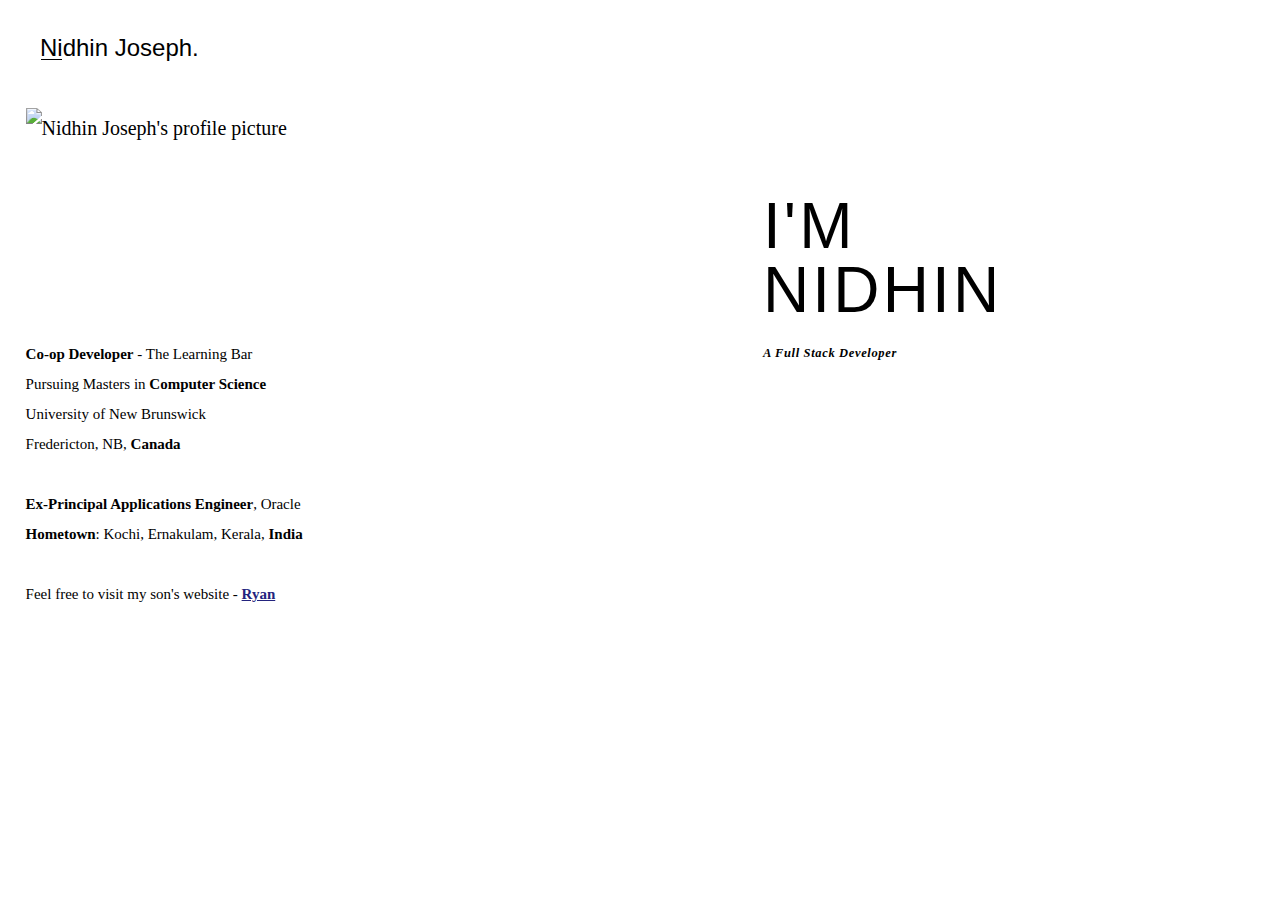
==== index.htm @ 365369a5 "nidjosep.github.io initial commit" ====
<!DOCTYPE html>
<html lang="en">

<head>
  <meta charset="UTF-8">
  <meta name="viewport" content="width=device-width, initial-scale=1.0">
  <meta name="description" content="Nidhin Joseph is a full-stack web developer based in Canada with experience in various web technologies. He is currently pursuing a Master's in Computer Science at the University of New Brunswick.">
  <meta name="keywords" content="Nidhin Joseph, Nidhin, Nithin, Web Developer, Full Stack Developer, Canada, Master's in Computer Science, University of New Brunswick, Oracle, Kerala, India">
  <title>Nidhin Joseph</title>
  <link rel="icon" type="image/png" href="./images/favicon.ico" title="Nidhin Joseph"/>
  <link rel="stylesheet" href="./css/style.min.css" type="text/css" media="all">
  <link rel="canonical" href="https://nidhinjoseph.dev">
  <script src="https://kit.fontawesome.com/a82a64d7f6.js" crossorigin="anonymous"></script>
  <script type="application/ld+json">
    {
      "@context": "https://schema.org",
      "@type": "Person",
      "name": "Nidhin Joseph",
      "url": "https://nidhinjoseph.dev",
      "sameAs": [
        "https://ca.linkedin.com/in/nidhinjoseph1990",
        "https://www.facebook.com/nidhinjoseph.1990",
        "https://www.instagram.com/nidhinjoseph.1990/",
        "https://github.com/nidjosep",
        "https://about.me/nidhin.joseph",
        "https://stackoverflow.com/users/2441654/nidhin-joseph",
        "https://lh3.googleusercontent.com/a/AAcHTte0Kl4K0qjuCA0yjRLaPLtm47jsP6-CSwh4XV144Wp50jI=s576-c-no",
        "https://media.licdn.com/dms/image/D5603AQF668iRJFasgQ/profile-displayphoto-shrink_800_800/0/1688090644987?e=1694044800&v=beta&t=lOhoZLxIm78u2Kqx9Itv9NC1zThnthhdi6qwClo1WMo",
        "[data-uri]"
      ],
      "image": "https://media.licdn.com/dms/image/D5603AQF668iRJFasgQ/profile-displayphoto-shrink_800_800/0/1688090644987?e=1694044800&v=beta&t=lOhoZLxIm78u2Kqx9Itv9NC1zThnthhdi6qwClo1WMo"
    }
    </script>
</head>

<body
  class="page-template page-template-templates page-template-about page-template-templatesabout-php page page-id-190 page-parent page-about">


  <div id="page" class="site">

    <header id="masthead" class="navigation-element site-header">
      <div class="site-branding">
        <span class="site-title"><a href="https://nidhinjoseph.dev" rel="home"><span id="logo" class="logo">Nidhin
              Joseph.</span></a></span>
      </div>

      <nav id="site-navigation" class="main-navigation">
        <div class="menu-primary-menu-container">
          <ul id="header-menu" class="menu">
            <li id="menu-item-4181"
              class="menu-item menu-item-type-post_type menu-item-object-page current-menu-item page_item page-item-190 current_page_item menu-item-4181">
              <!--a href="https://nidhinjoseph.dev" aria-current="page">About</a></li-->
          </ul>
        </div>
      </nav><!-- #site-navigation -->
    </header>

    <div id="content" class="site-content">
      <div>
        <img src="https://media.licdn.com/dms/image/D5603AQF668iRJFasgQ/profile-displayphoto-shrink_800_800/0/1688090644987?e=1700092800&v=beta&t=DGeRXmdUcDru_PqeTYKTHesyyFkEDQgYLfb8tPfe4xo" alt="Nidhin Joseph's profile picture" style="
        height: 150px;
        position: absolute;
        top: 12%;
        left: 2%;
        ">
        <p style="position: absolute; top: 36%; left: 2%; font-size: 15px;">
          <b>Co-op Developer</b> - The Learning Bar
          <br>
          Pursuing Masters in <b>Computer Science</b>
          <br>
          University of New Brunswick
          <br>
          Fredericton, NB, <b>Canada</b>
          <br>
          <br>
          <b>Ex-Principal Applications Engineer</b>, Oracle
          <br>
          <b>Hometown</b>: Kochi, Ernakulam, Kerala, <b>India</b>
          <br>
          <br>
          Feel free to visit my son's website - <a class="link" href="https://ryannidhin.com"><b>Ryan</b></a>
        </p>
      </div>
      <div id="primary" class="content-area">
        <header class="entry-banner flex-vcenter" style="padding-left: 28%;">
          <div class="entry-banner-content fade-in-elements">

              <svg version="1.1" id="hey" xmlns="http://www.w3.org/2000/svg"
              xmlns:xlink="http://www.w3.org/1999/xlink" x="0px" y="0px" width="150px" height="150px"
              viewBox="55.68 1.68 150 150" enable-background="new 55.68 1.68 150 150" xml:space="preserve"
              class="js-fade-element-show">
              <g id="XMLID_193_">
                <g id="XMLID_25_">
                  <path id="XMLID_29_" class="exclamation-dot"
                    d="M183.995,75.745c1.932,0,2.656-2.416,0.361-2.416C182.424,73.209,181.579,75.745,183.995,75.745 L183.995,75.745z">
                  </path>
                </g>
              </g>
              <path class="h-1" d="M82.317,3.532c0,0-15.577,110.371-6.279,136.576"></path>
              <line class="h-2" x1="110.454" y1="16.695" x2="111.178" y2="118.975"></line>
              <path class="h-3" d="M140.28,57.752c0,0-12.196,0.362-41.298,14.008c-29.223,13.645-32,8.454-32,8.454">
              </path>
              <path class="ey"
                d="M121.442,87.578c0,0,8.332,1.57,14.974-9.902c6.641-11.471,0-13.404,0-13.404s-12.438-2.777-12.68,28.015 c-0.242,30.793,26.083,0,27.412-15.939c0,0,1.932,11.351,7.729,8.453c5.916-2.898,10.385-17.389,11.109-26.083 s5.071,53.375,0,77.404c-5.314,25.117-16.303,10.266-17.993,5.193c-1.208-3.623-7.124-24.393,25.117-51.32l10.626-8.938">
              </path>
              <line class="exclamation-line" x1="187.858" y1="2.446" x2="184.598" y2="68.016"></line>
            </svg>


            <h1 class="entry-title js-fade-element-show">
              I'm Nidhin </h1>
            <p class="js-fade-element-show" style="font-size: 12.5px !important; font-weight: bold !important; font-style: italic !important;">A Full Stack Developer</p>
          </div>
        </header>

        <main id="main" class="site-main" style="padding-top: 100px;width: 100%; margin: auto; text-align: center">
          <a href="https://ca.linkedin.com/in/nidhinjoseph1990?trk=profile-badge" target="_blank" aria-label="LinkedIn Profile">
            <i class="fab fa-linkedin"></i>
          </a>
          <a href="https://www.facebook.com/nidhinjoseph.1990" target="_blank" aria-label="Facebook Profile">
            <i class="fab fa-facebook"></i>
          </a>
          <a href="https://www.instagram.com/nidhinjoseph.1990/" target="_blank" aria-label="Instagram Profile">
            <i class="fab fa-instagram"></i>
          </a>
          <a href="https://github.com/nidjosep" target="_blank" aria-label="GitHub Profile">
            <i class="fab fa-github"></i>
          </a>
          <a href="https://about.me/nidhin.joseph" target="_blank" aria-label="About Me Profile">
            <i class="fa-solid fa-user"></i>
          </a>
          <a href="https://stackoverflow.com/users/2441654/nidhin-joseph" target="_blank" aria-label="Stack Overflow Profile">
            <i class="fab fa-stack-overflow"></i>
          </a>  
          <a href="mailto:nidhinjoseph.1990@gmail.com">
            <i class="fas fa-envelope"></i>
          </a>          
        </main>

      </div>

    </div>

  </div>
</body>

</html>
---- css/style.min.css ----
@charset "UTF-8";
#page {
	position: relative
}

html {
	box-sizing: border-box
}

#page {
	height: auto
}

#primary,
svg:not(:root) {
	overflow: hidden
}

p {
	margin-bottom: 1.5em
}

body::after {
    content: "";
    background: url('../images/friends.jpeg') no-repeat center center fixed; 
    background-size: cover;
    opacity: 0.1;
    top: 10%;
    left: 10%;
    position: absolute;
    z-index: -1;
}

a {
	text-decoration: none
}

object {
	max-width: 100%
}

#content[tabindex="-1"]:focus,
a:active,
a:hover {
	outline: 0
}

.entry-content:after,
.site-content:after,
.site-header:after,
h1,
h2,
h3,
h4,
h5,
h6 {
	clear: both
}

[class*=" icon-"]:before,
[class^=icon-]:before {
	font-family: fontello;
	font-style: normal;
	font-weight: 400;
	speak: none;
	display: inline-block;
	text-decoration: inherit;
	width: 1em;
	margin-right: .2em;
	text-align: center;
	font-variant: normal;
	text-transform: none;
	line-height: 1em;
	margin-left: .2em;
	-webkit-font-smoothing: antialiased;
	-moz-osx-font-smoothing: grayscale
}

.link {
	color: rgb(35, 35, 126) !important;
	text-decoration: underline;
	cursor: pointer !important;
	z-index: 99999 !important;
}

@keyframes loading {
	from {
		left: -200px;
		width: 30%
	}
	50% {
		width: 30%
	}
	70% {
		width: 70%
	}
	80% {
		left: 50%
	}
	95% {
		left: 120%
	}
	to {
		left: 100%
	}
}

html {
	font-family: sans-serif;
	-webkit-text-size-adjust: 100%;
	-ms-text-size-adjust: 100%
}

#page {
	min-height: 100vh
}

@media screen and (min-width:640px) {
	#page {
		padding-bottom: 668px
	}
}

@media screen and (min-width:768px) {
	#page {
		padding-bottom: 618px
	}
}

@media screen and (min-width:1180px) {
	#page {
		padding-bottom: 70px
	}
}

article,
header,
main,
menu,
nav {
	display: block
}

[hidden],
template {
	display: none
}

a {
	background-color: transparent;
	outline: 0!important
}

h1 {
	font-size: 2em;
	margin: .67em 0
}

.entry-title,
h1,
h2 {
	font-weight: 400
}

body {
	-moz-osx-font-smoothing: grayscale;
	-webkit-font-smoothing: antialiased
}

body {
	margin: 0;
	height: 100%
}

body {
	color: #000;
	font-family: elena-regular, serif;
	font-size: 1.25rem;
	line-height: 2
}

i {
	font-style: italic
}

a,
a:active,
a:focus,
a:hover,
a:visited {
	color: #000
}

*,
:after,
:before {
	box-sizing: inherit
}

ul {
	margin: 0 0 1.5em 3em
}

ul {
	list-style: disc
}

li>ul {
	margin-bottom: 0;
	margin-left: 1.5em
}

a:focus {
	outline: dotted thin
}

.entry-content:after,
.entry-content:before,
.site-content:after,
.site-content:before,
.site-header:after,
.site-header:before {
	content: "";
	display: table;
	table-layout: fixed
}

.flex-vcenter {
	display: -ms-flexbox;
	display: flex;
	-ms-flex-align: center;
	align-items: center;
	-ms-flex-pack: center;
	justify-content: center
}

.js-fade-element-show {
	transition: all .4s ease-in-out;
	opacity: 1
}

.fade-in-elements>* {
	opacity: 0
}

.fade-in-elements .js-fade-element-show {
	opacity: 1
}

.main-navigation {
	clear: both;
	display: none;
	position: relative;
	width: 100%;
	z-index: 2
}

@media only screen and (min-width:800px) {
	.main-navigation {
		display: block
	}
}

.main-navigation .home-primary {
	display: none
}

.main-navigation ul {
	list-style: none;
	margin: 0;
	padding-left: 20px;
	text-align: center
}

.main-navigation li {
	font-family: "Gotham A", "Gotham B", sans-serif;
	font-size: .6875rem;
	font-style: normal;
	font-weight: 500;
	display: inline-block;
	letter-spacing: .1em;
	text-transform: uppercase
}

@media only screen and (min-width:320px) {
	.main-navigation li {
		margin: 40px 5px 0;
		letter-spacing: .1em
	}
}

@media only screen and (min-width:1180px) {
	.main-navigation ul {
		padding-left: 0
	}
	.main-navigation li {
		margin: 40px 22px 0;
		letter-spacing: .2em
	}
}

.main-navigation li.menu-item a {
	color: #000;
	position: relative;
	text-decoration: none;
	line-height: 1.8
}

.main-navigation li.current-menu-item a:before,
.main-navigation li.menu-item a:before {
	background-color: #000;
	bottom: -1px;
	height: 1px;
	left: 0;
	position: absolute;
	width: 98%;
	content: ""
}

.main-navigation li.menu-item a:hover {
	color: #000
}

.main-navigation li.menu-item a:before {
	-ms-transform: scaleX(0);
	transform: scaleX(0);
	transition: all .3s ease-in-out 0s;
	-ms-transform-origin: 2px;
	transform-origin: 2px;
	visibility: hidden;
	-webkit-transform: scaleX(0);
	-webkit-transition: all .3s ease-in-out 0s
}

.main-navigation li.menu-item a:hover:before {
	-ms-transform: scaleX(1);
	transform: scaleX(1);
	visibility: visible
}

.main-navigation li.current-menu-item a:before {
	-ms-transform: scaleX(1);
	transform: scaleX(1);
	visibility: visible;
	-webkit-transform: scaleX(1)
}

.main-navigation a {
	display: block
}

.site-header {
	position: absolute;
	width: 100%
}

.logo,
.logo:before {
	transition: all .5s ease-in-out
}

.logo {
	font-family: "Gotham A", "Gotham B", sans-serif;
	font-size: 1.125rem;
	font-style: normal;
	font-weight: 400;
	left: 20px;
	line-height: 1;
	position: absolute;
	top: 20px;
	white-space: nowrap;
	z-index: 10550
}

@media only screen and (min-width:640px) {
	.logo {
		left: 40px;
		font-size: 1.5rem;
		top: 36px
	}
}

@media only screen and (min-width:1200px) {
	.logo {
		top: 36px
	}
}

.logo:before {
	background-color: #000;
	bottom: 0;
	content: '';
	height: 1px;
	left: 1px;
	position: absolute;
	width: 15px
}

@media only screen and (min-width:640px) {
	.logo:before {
		width: 21px
	}
}

.entry-banner {
	position: relative
}

.entry-banner-content p {
	font-family: galaxy-bookitalic, sans-serif;
	font-size: .75rem;
	font-style: normal;
	line-height: 23px;
	letter-spacing: 0;
	margin-bottom: 20px
}

.entry-banner-content .entry-banner-content__first {
	margin: 0 0 8px
}

@media only screen and (min-width:640px) {
	.entry-banner-content p {
		font-size: 1.125rem;
		line-height: 36px
	}
	.entry-banner-content .entry-banner-content__first {
		margin-bottom: 0
	}
}

@media only screen and (min-width:1440px) {
	.entry-banner-content p {
		font-size: 1.09375vw
	}
	.entry-banner-content .entry-banner-content__first {
		margin-bottom: -8px
	}
}

.entry-content,
.page-content {
	margin: 1.5em 0 0
}

.entry-banner h1 {
	margin-top: 0
}

@keyframes home-arrow-bounce {
	0%,
	100%,
	20%,
	50%,
	80% {
		transform: translateY(0)
	}
	40% {
		transform: translateY(-10px)
	}
	60% {
		transform: translateY(-5px)
	}
}

@media only screen and (min-width:1200px) {
	.entry-banner-content p {
		letter-spacing: .65px
	}
}

.entry-banner {
	background-size: cover;
	background-position: center center
}

.entry-banner {
	background-repeat: no-repeat;
	height: 65vh;
}


@media only screen and (min-width:1200px) {
	.page-template-about .entry-banner {
		background-size: cover
	}
}

.page-template-about .entry-title {
	letter-spacing: .05em;
	font-style: normal;
	text-transform: uppercase
}


.page-template-about .entry-banner {
	background-size: cover;
	position: relative
}

@media only screen and (min-width:768px) {
	.page-template-about .entry-banner {
		background-position: center bottom;
	}
}

.page-template-about .entry-banner-content {
	position: relative;
	width: 60%
}

@media only screen and (min-width:640px) {
	.page-template-about .entry-banner-content {
		width: 65%
	}
	.page-template-about .entry-banner-content h1 {
		font-weight: 400;
		font-size: 3.4375rem
	}
}

@media only screen and (min-width:768px) {
	.page-template-about .entry-banner-content {
		width: 40%
	}
	.page-template-about .entry-banner-content h1 {
		font-size: 5vw
	}
	.page-template-about .entry-banner-content h1,
	.page-template-about .entry-banner-content p {
		padding-left: 10vw
	}
	.page-template-about .entry-banner-content #hey {
		height: 15vw;
		left: -7vw;
		top: 0;
		width: 15vw
	}
}

.page-template-about .entry-banner-content p {
	font-family: galaxy-bookitalic;
	font-size: 4.375vw
}

@media only screen and (min-width:640px) {
	.page-template-about .entry-banner-content p {
		font-size: 4.375vw
	}
}

@media only screen and (min-width:768px) {
	.page-template-about .entry-banner-content p {
		font-size: 1.5vw
	}
}

@media only screen and (min-width:1200px) {
	.page-template-about .entry-banner-content p {
		font-size: 1.25vw
	}
}

@media only screen and (min-width:1920px) {
	.page-template-about .entry-banner-content p {
		font-size: 1.54688rem
	}
}

.page-template-about #hey {
	position: absolute;
	height: 30vw;
	width: 30vw;
	top: -20vw;
	opacity: 1!important
}

.page-template-about #hey line,
.page-template-about #hey path {
	fill: none;
	stroke: #000;
	stroke-width: 2;
	stroke-linecap: round;
	stroke-linejoin: round;
	stroke-miterlimit: 10
}

.page-template-about #hey .h-1 {
	animation: dash .2s .2s ease-in-out forwards;
	stroke-dasharray: 138;
	stroke-dashoffset: 138.5
}

.page-template-about #hey .h-2 {
	animation: dash .2s .4s ease-in-out forwards;
	stroke-dasharray: 350;
	stroke-dashoffset: 351
}

.page-template-about #hey .h-3 {
	animation: dash .2s .6s ease-in-out forwards;
	stroke-dasharray: 78;
	stroke-dashoffset: -77.8
}

.page-template-about #hey .ey {
	animation: dash 1s .8s ease-in-out forwards;
	stroke-dasharray: 350;
	stroke-dashoffset: 351
}

.page-template-about #hey .exclamation-line {
	animation: dash .2s 1.8s ease-in-out forwards;
	stroke-dasharray: 350;
	stroke-dashoffset: 351
}

.page-template-about #hey .exclamation-dot {
	animation: dot .1s 2.2s linear forwards;
	fill: #000;
	opacity: 0;
	stroke-width: 0
}

.page-template-about .entry-title {
	font-family: flama-book, sans-serif;
	font-size: 1.75rem;
	line-height: 1;
	margin-bottom: 0;
	padding-left: 30vw
}

#about-1 {
	background-position: 40% center;
	padding: 10.75rem 1.25rem 1.25rem;
	position: relative
}

@media only screen and (min-width:640px) {
	#about-1 {
		background-position: center center;
		padding: 8.5rem 6.3125rem 6.25rem
	}
}

@media only screen and (min-width:1200px) {
	#about-1 {
		background-size: cover;
		height: 66.66667vw;
		padding: 0
	}
}

@media only screen and (min-width:1920px) {
	#about-1 {
		height: 65rem
	}
}

#about-1 p {
	font-size: 1rem
}

@media only screen and (min-width:640px) {
	#about-1 p {
		font-size: 1.3125rem
	}
}

@media only screen and (min-width:1200px) {
	#about-1 p {
		font-size: 1.38889vw
	}
}

#about-2 {
	background-position: left top;
	background-size: cover;
	margin-bottom: 3.125rem;
	padding-top: 3.625rem;
	padding-bottom: 1.5625rem
}

@media only screen and (min-width:640px) {
	#about-2 {
		background-position: left top;
		padding: 3.125rem 6.25rem 5.625rem
	}
}

@media only screen and (min-width:1200px) {
	#about-2 {
		height: 77.63889vw;
		padding-left: 12vw;
		padding-right: 12vw;
		padding-top: 10.41667vw
	}
}

@media only screen and (min-width:1920px) {
	#about-2 {
		height: 81.3125rem
	}
}

#about-2 h3 {
	font-size: 8.4375vw;
	letter-spacing: .4375vw;
	text-align: left;
	margin: 0;
	width: 100%
}

@media only screen and (min-width:640px) {
	#about-2 h3 {
		font-size: 2.5rem;
		margin-bottom: .5rem
	}
}

@media only screen and (min-width:1200px) {
	#about-2 h3 {
		font-size: 3.61111vw;
		letter-spacing: .36111vw;
		line-height: 1.4;
		margin-bottom: 0
	}
}

@media only screen and (min-width:1920px) {
	#about-2 h3 {
		font-size: 2.86458vw;
		letter-spacing: .28646vw
	}
}

#page {
	padding-bottom: 0
}

h1.post-title {
	display: block;
	text-transform: uppercase;
	font-style: normal
}

h1.post-title {
	font-family: flama-book, sans-serif;
	font-size: 1.5625rem;
	clear: both;
	letter-spacing: 4px;
	line-height: 1.2;
	margin: 15px auto
}

@media only screen and (min-width:640px) {
	h1.post-title {
		font-size: 50px;
		max-width: 80%
	}
}

@media only screen and (min-width:568px) and (orientation:landscape) {
	h1.post-title {
		font-size: 30px;
		max-width: 80%
	}
}

@media only screen and (min-width:1024px) {
	h1.post-title {
		font-size: 60px;
		max-width: 900px
	}
}

@font-face {
	font-family: slick;
	src: url(../../fonts/slick/slick.eot);
	src: url(../../fonts/slick/slick.eot?#iefix) format("embedded-opentype"), url(../../fonts/slick/slick.woff) format("woff"), url(../../fonts/slick/slick.ttf) format("truetype"), url(../../fonts/slick/slick.svg#slick) format("svg");
	font-weight: 400;
	font-style: normal
}

@keyframes sk-scaleout {
	0% {
		transform: scale(0)
	}
	100% {
		opacity: 0;
		transform: scale(1)
	}
}

@keyframes dash {
	to {
		stroke-dashoffset: 0
	}
}

@keyframes dot {
	0% {
		opacity: 0
	}
	100% {
		opacity: 1
	}
}

.entry-title {
	font-family: flama-book, sans-serif;
	font-style: normal;
	text-transform: uppercase
}

.entry-title {
	font-size: 1.75rem;
	letter-spacing: .05em;
	line-height: 1;
	margin-bottom: 0
}

#main a {
	font-size: 2em;
	padding: 10px;
}

@media only screen and (min-width:640px) {
	.entry-title {
		font-size: 3.4375rem
	}
}

@media only screen and (min-width:768px) {
	.entry-title {
		font-size: 5vw
	}
}
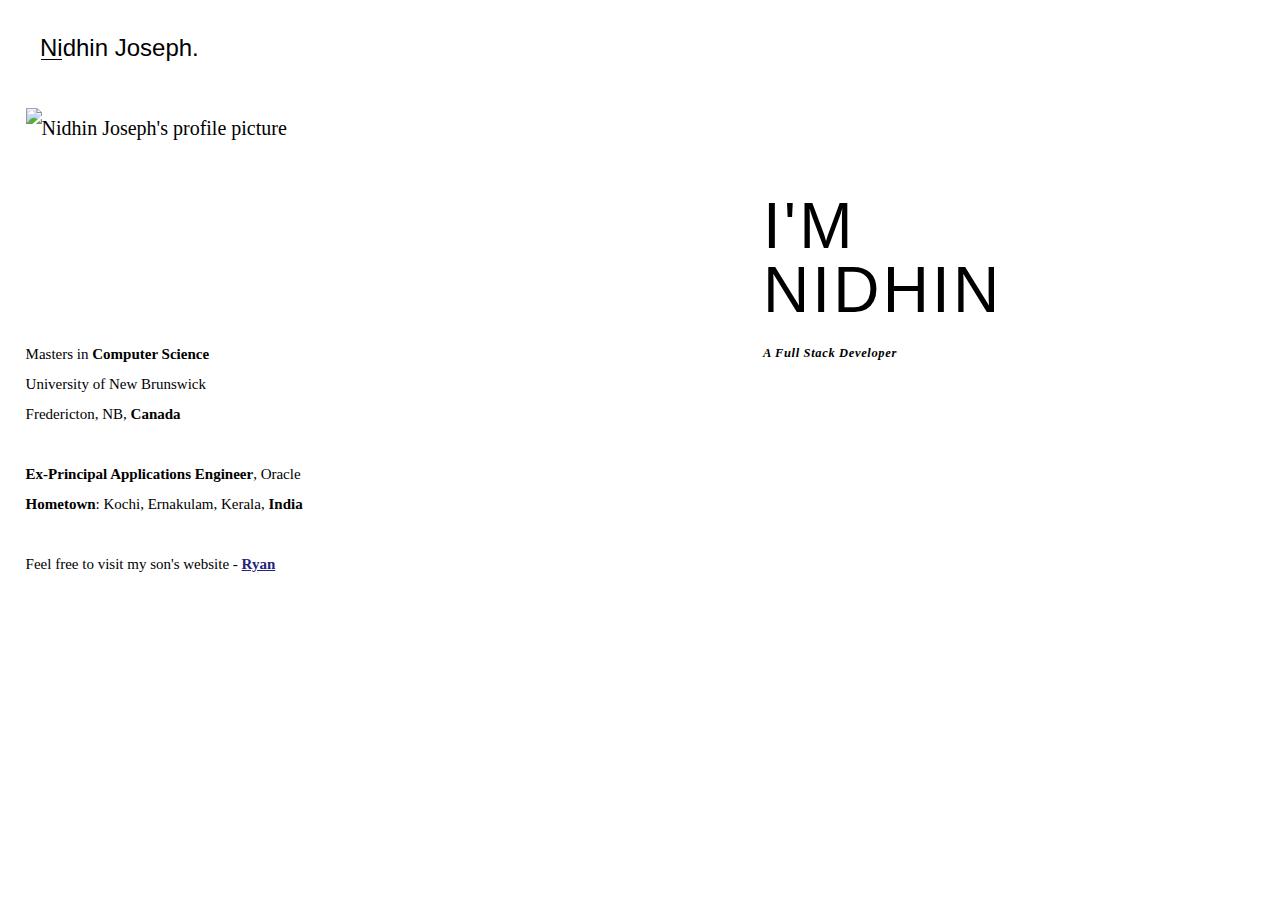
==== commit 4749a4d6: "update" ====
--- a/index.htm
+++ b/index.htm
@@ -3,9 +3,10 @@
 
 <head>
   <meta charset="UTF-8">
+  <meta name="google-site-verification" content="B1WM8YSc2OETJGNY6wd7zKwnLczim_wMPE6M9WBPjmE" />
   <meta name="viewport" content="width=device-width, initial-scale=1.0">
   <meta name="description" content="Nidhin Joseph is a full-stack web developer based in Canada with experience in various web technologies. He is currently pursuing a Master's in Computer Science at the University of New Brunswick.">
-  <meta name="keywords" content="Nidhin Joseph, Nidhin, Nithin, Web Developer, Full Stack Developer, Canada, Master's in Computer Science, University of New Brunswick, Oracle, Kerala, India">
+  <meta name="keywords" content="Nidhin Joseph, Nidhin, Nithin, nidjosep, Web Developer, Full Stack Developer, Canada, Master's in Computer Science, University of New Brunswick, Oracle, Kerala, India">
   <title>Nidhin Joseph</title>
   <link rel="icon" type="image/png" href="./images/favicon.ico" title="Nidhin Joseph"/>
   <link rel="stylesheet" href="./css/style.min.css" type="text/css" media="all">
@@ -28,7 +29,7 @@
         "https://media.licdn.com/dms/image/D5603AQF668iRJFasgQ/profile-displayphoto-shrink_800_800/0/1688090644987?e=1694044800&v=beta&t=lOhoZLxIm78u2Kqx9Itv9NC1zThnthhdi6qwClo1WMo",
         "[data-uri]"
       ],
-      "image": "https://media.licdn.com/dms/image/D5603AQF668iRJFasgQ/profile-displayphoto-shrink_800_800/0/1688090644987?e=1694044800&v=beta&t=lOhoZLxIm78u2Kqx9Itv9NC1zThnthhdi6qwClo1WMo"
+      "image": "https://avatars.githubusercontent.com/u/71403288?v=4"
     }
     </script>
 </head>
@@ -58,16 +59,14 @@
 
     <div id="content" class="site-content">
       <div>
-        <img src="https://media.licdn.com/dms/image/D5603AQF668iRJFasgQ/profile-displayphoto-shrink_800_800/0/1688090644987?e=1700092800&v=beta&t=DGeRXmdUcDru_PqeTYKTHesyyFkEDQgYLfb8tPfe4xo" alt="Nidhin Joseph's profile picture" style="
+        <img src="https://avatars.githubusercontent.com/u/71403288?v=4" alt="Nidhin Joseph's profile picture" style="
         height: 150px;
         position: absolute;
         top: 12%;
         left: 2%;
         ">
         <p style="position: absolute; top: 36%; left: 2%; font-size: 15px;">
-          <b>Co-op Developer</b> - The Learning Bar
-          <br>
-          Pursuing Masters in <b>Computer Science</b>
+          Masters in <b>Computer Science</b>
           <br>
           University of New Brunswick
           <br>
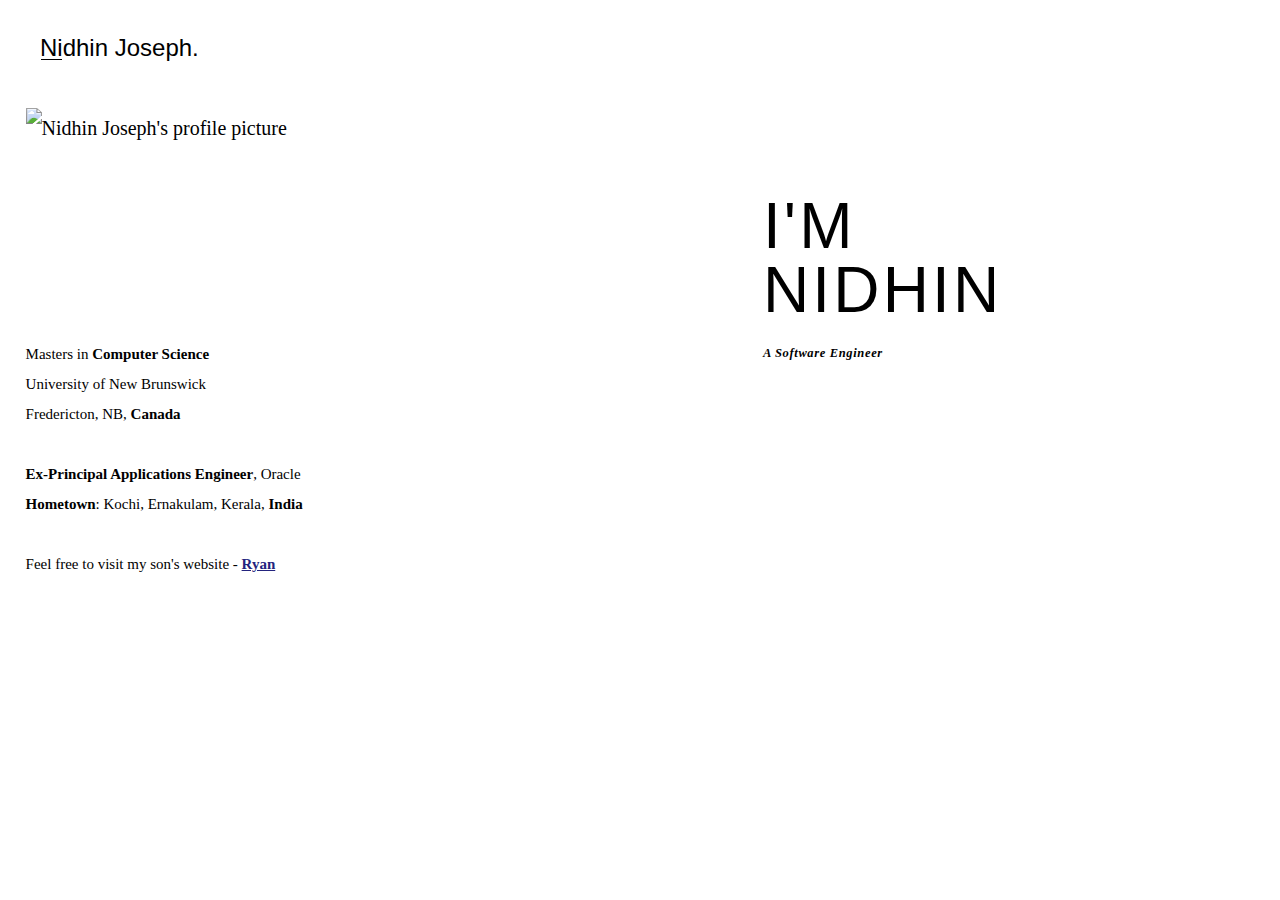
==== commit e00098e1: "update" ====
--- a/index.htm
+++ b/index.htm
@@ -5,8 +5,8 @@
   <meta charset="UTF-8">
   <meta name="google-site-verification" content="B1WM8YSc2OETJGNY6wd7zKwnLczim_wMPE6M9WBPjmE" />
   <meta name="viewport" content="width=device-width, initial-scale=1.0">
-  <meta name="description" content="Nidhin Joseph is a full-stack web developer based in Canada with experience in various web technologies. He is currently pursuing a Master's in Computer Science at the University of New Brunswick.">
-  <meta name="keywords" content="Nidhin Joseph, Nidhin, Nithin, nidjosep, Web Developer, Full Stack Developer, Canada, Master's in Computer Science, University of New Brunswick, Oracle, Kerala, India">
+  <meta name="description" content="Nidhin Joseph is a senior Java software engineer based in Canada with experience in various web technologies. He is currently pursuing a Master's in Computer Science at the University of New Brunswick.">
+  <meta name="keywords" content="Nidhin Joseph, Nidhin, Nithin, nidjosep, Software Engineer, Java Developer, Full Stack Developer, Canada, Master's in Computer Science, University of New Brunswick, Oracle, Kerala, India">
   <title>Nidhin Joseph</title>
   <link rel="icon" type="image/png" href="./images/favicon.ico" title="Nidhin Joseph"/>
   <link rel="stylesheet" href="./css/style.min.css" type="text/css" media="all">
@@ -109,7 +109,7 @@
 
             <h1 class="entry-title js-fade-element-show">
               I'm Nidhin </h1>
-            <p class="js-fade-element-show" style="font-size: 12.5px !important; font-weight: bold !important; font-style: italic !important;">A Full Stack Developer</p>
+            <p class="js-fade-element-show" style="font-size: 12.5px !important; font-weight: bold !important; font-style: italic !important;">A Software Engineer</p>
           </div>
         </header>
 
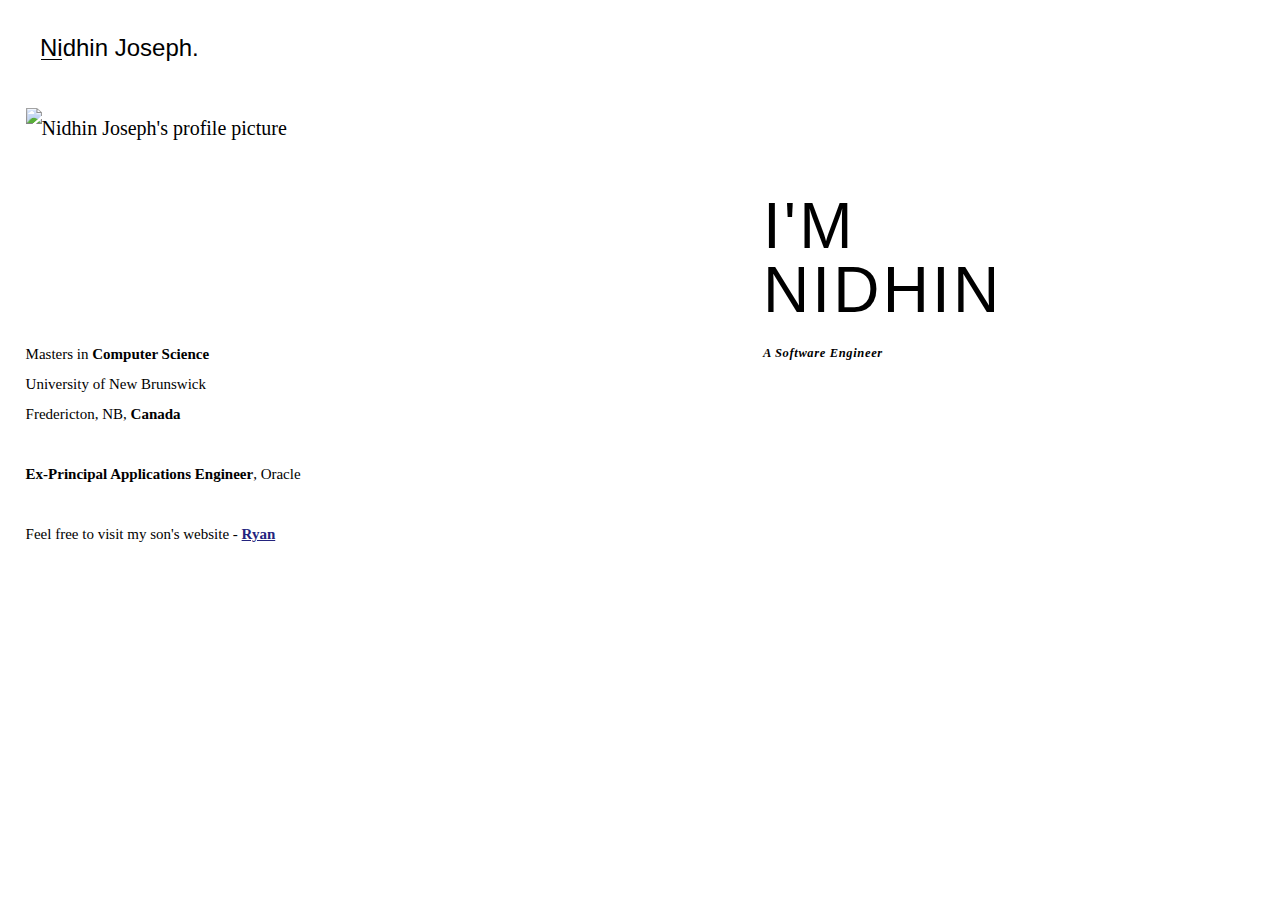
==== commit 44417c6d: "update" ====
--- a/index.htm
+++ b/index.htm
@@ -75,8 +75,6 @@
           <br>
           <b>Ex-Principal Applications Engineer</b>, Oracle
           <br>
-          <b>Hometown</b>: Kochi, Ernakulam, Kerala, <b>India</b>
-          <br>
           <br>
           Feel free to visit my son's website - <a class="link" href="https://ryannidhin.com"><b>Ryan</b></a>
         </p>
